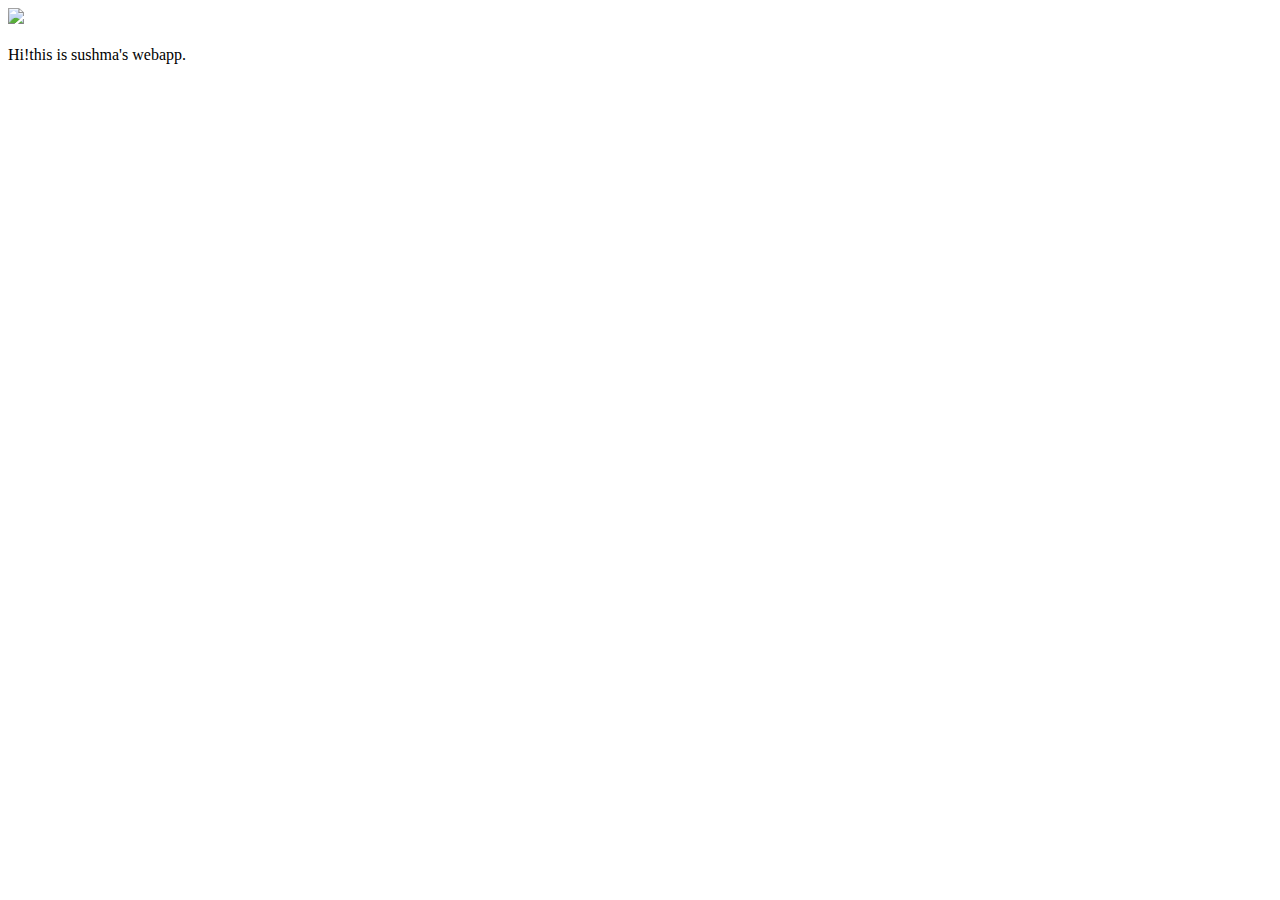
==== ui/index.html @ 6dc9b2e7 "[imad-console] Updates ui/index.html" ====
<!doctype html>
<html>
    <head>
        <link href="/ui/style.css" rel="stylesheet" />
    </head>
    <body>
        <div class="center">
            <img src="/ui/madi.png" class="img-medium"/>
        </div>
        <br>
        <div class="center text-big bold">
            Hi!this is sushma's webapp.
        </div>
        <script type="text/javascript" src="/ui/main.js">
        </script>
    </body>
</html>
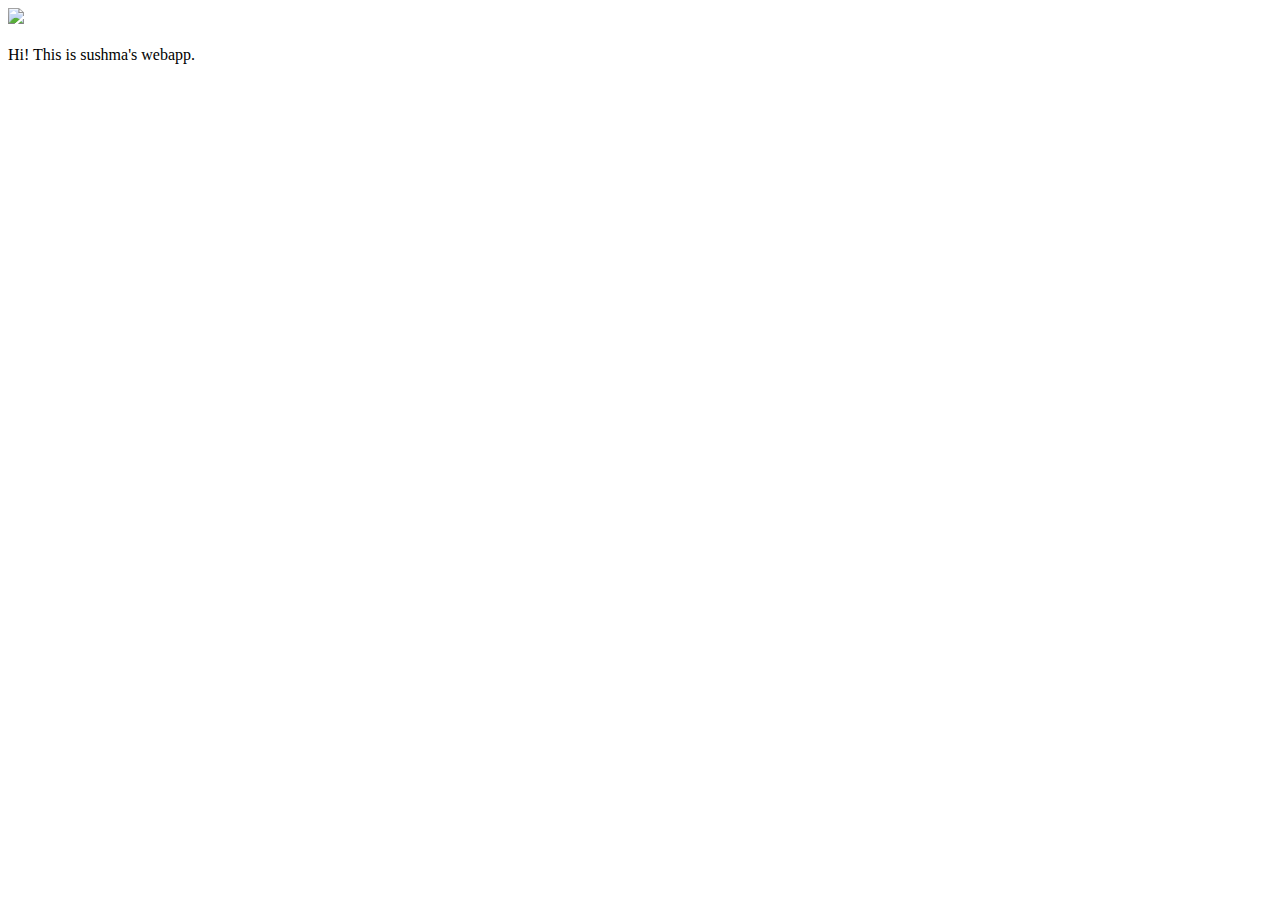
==== commit ce4150d1: "[imad-console] Updates ui/index.html" ====
--- a/ui/index.html
+++ b/ui/index.html
@@ -9,7 +9,7 @@
         </div>
         <br>
         <div class="center text-big bold">
-            Hi!this is sushma's webapp.
+            Hi! This is sushma's webapp.
         </div>
         <script type="text/javascript" src="/ui/main.js">
         </script>
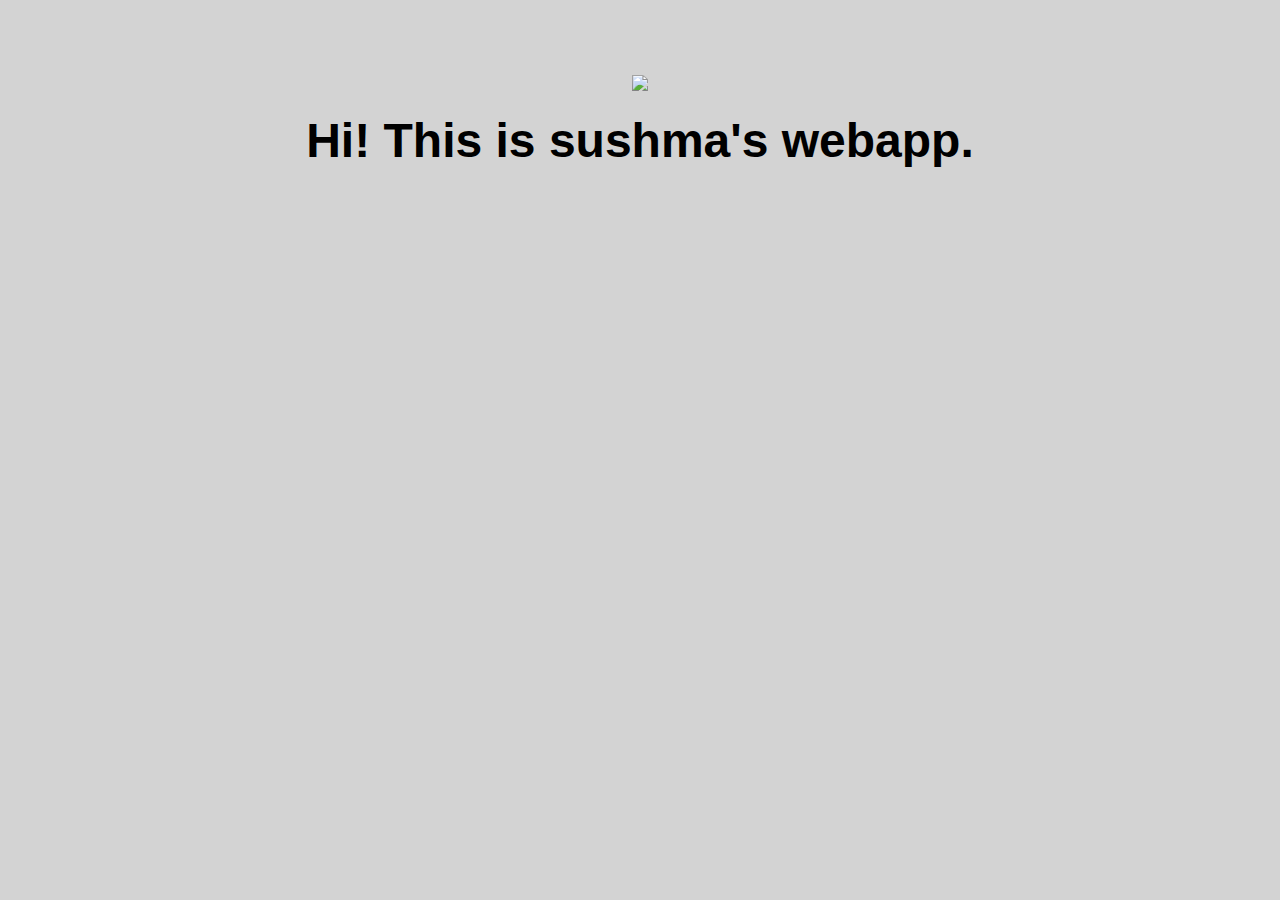
==== commit 3c2ff4e1: "[imad-console] Updates ui/index.html" ====
--- a/ui/index.html
+++ b/ui/index.html
@@ -8,7 +8,7 @@
             <img src="/ui/madi.png" class="img-medium"/>
         </div>
         <br>
-        <div class="center text-big bold">
+        <div class ="center text-big bold">
             Hi! This is sushma's webapp.
         </div>
         <script type="text/javascript" src="/ui/main.js">
--- a/ui/style.css
+++ b/ui/style.css
@@ -0,0 +1,30 @@
+body {
+    font-family: sans-serif;
+    background-color: lightgrey;
+    margin-top: 75px;
+}
+
+.center {
+    text-align: center;
+}
+
+.text-big {
+    font-size: 300%;
+}
+
+.bold {
+    font-weight: bold;
+}
+
+.img-medium {
+    height: 200px;
+}
+
+.container
+{
+    font-size:40px ;
+    color:red;
+    max-width:800px;
+    
+    
+}